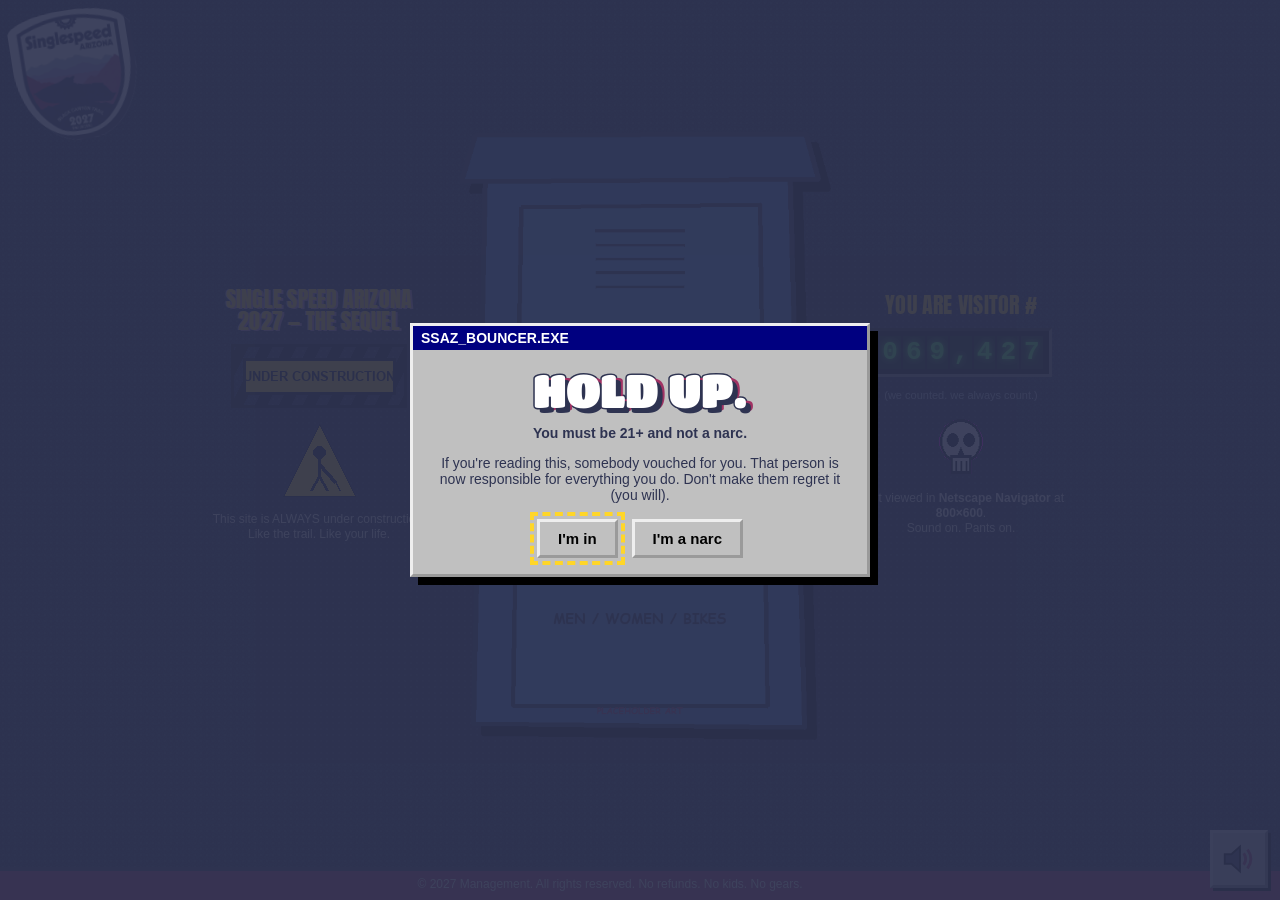
==== index.html @ 44a392d7 "Single Speed Arizona 2027 "The Sequel" site Static, no-build site for SSAZ 2027 (Feb 5-7, Bumble Bee" ====
<!DOCTYPE html>
<html lang="en">
<head>
<meta charset="utf-8">
<meta name="viewport" content="width=device-width, initial-scale=1">
<meta name="robots" content="noindex, nofollow">
<title>Occupied</title>
<link rel="preconnect" href="https://fonts.googleapis.com">
<link rel="preconnect" href="https://fonts.gstatic.com" crossorigin>
<link href="https://fonts.googleapis.com/css2?family=Anton&family=Permanent+Marker&family=Reenie+Beanie&family=Titan+One&display=swap" rel="stylesheet">
<link rel="stylesheet" href="css/site.css">
<style>
  body { min-height: 100vh; display: flex; flex-direction: column; align-items: center; }
  .gate-wrap { flex: 1; width: 100%; max-width: 900px; display: grid; grid-template-columns: 1fr minmax(240px, 380px) 1fr; gap: 16px; align-items: center; padding: 20px 14px 90px; }
  .door-btn { grid-column: 2; border: 0; padding: 0; background: none; cursor: pointer; position: relative; animation: rattle 4s steps(2) infinite; }
  .door-btn img { display: block; width: 100%; height: auto; max-height: 82vh; object-fit: contain; filter: drop-shadow(10px 10px 0 #000); }
  .door-btn:hover { background: none; animation: rattle .25s steps(2) infinite; }
  .door-btn .knock { position: absolute; left: 50%; top: 40%; transform: translate(-50%, -50%) rotate(-4deg); font-size: clamp(26px, 5vw, 44px); white-space: nowrap; pointer-events: none; }
  .door-btn.opening { animation: opendoor 1.8s ease-in forwards; }
  @keyframes rattle { 0%, 92% { transform: none; } 94% { transform: rotate(-1deg) translateX(-3px); } 97% { transform: rotate(1deg) translateX(3px); } }
  @keyframes opendoor { 20% { transform: rotate(-2deg); } 100% { transform: perspective(900px) rotateY(-80deg); transform-origin: left; opacity: .2; } }
  .side { color: var(--paper); text-align: center; font-size: 12px; display: flex; flex-direction: column; gap: 12px; align-items: center; }
  .side .cond { font-size: 22px; color: var(--yellow); }
  .lcd { display: inline-flex; gap: 2px; background: #000; padding: 5px 6px; border: 3px inset #777; }
  .lcd span { font-family: "Courier New", monospace; font-weight: bold; font-size: 26px; color: #4dff4d; background: #0b1f0b; padding: 0 3px; text-shadow: 0 0 6px #4dff4d; }
  .counter-cap { font-size: 11px; color: var(--ridge); }
  .gate { position: fixed; inset: 0; z-index: 150; background: rgba(46, 51, 81, .92); display: grid; place-items: center; padding: 16px; }
  .gate[hidden] { display: none; }
  .gate .win { width: min(94vw, 460px); background: #c0c0c0; border: 3px outset #eee; box-shadow: 8px 8px 0 #000; font: 14px Tahoma, Arial, sans-serif; }
  .gate .tb { background: #000080; color: #fff; font-weight: bold; padding: 4px 8px; }
  .gate .bd { padding: 16px; text-align: center; }
  .gate h1 { font-size: clamp(30px, 7vw, 44px); margin: 4px 0 12px; }
  .gate .btns { display: flex; gap: 14px; justify-content: center; margin-top: 16px; flex-wrap: wrap; }
  .bottom { position: fixed; left: 0; right: 0; bottom: 0; background: var(--berry); color: var(--paper); border-top: 4px solid var(--navy); text-align: center; padding: 6px 70px 8px 10px; font-size: 12px; }
  @media (max-width: 768px) {
    .gate-wrap { grid-template-columns: 1fr; padding-top: 110px; }
    .door-btn { grid-column: 1; max-width: 300px; margin: 0 auto; }
    .side.left { order: 2; } .side.right { order: 3; }
  }
</style>
</head>
<body data-gate>
<a class="sticker" href="index.html"><img src="assets/logo.png" alt="Singlespeed Arizona 2027 — The Sequel. Black Canyon Trail."></a>

<div class="gate" id="gate" role="dialog" aria-modal="true" aria-labelledby="gate-title">
  <div class="win">
    <div class="tb">SSAZ_BOUNCER.EXE</div>
    <div class="bd">
      <h1 id="gate-title" class="bubble">Hold up.</h1>
      <p><b>You must be 21+ and not a narc.</b></p>
      <p>If you're reading this, somebody vouched for you. That person is now responsible for everything you do. Don't make them regret it (you will).</p>
      <div class="btns">
        <button type="button" class="btn95" id="im-in">I'm in</button>
        <a class="btn95" href="narc.html" style="text-decoration:none">I'm a narc</a>
      </div>
    </div>
  </div>
</div>

<main class="gate-wrap">
  <div class="side left">
    <div class="cond misreg">Single Speed Arizona<br>2027 — The Sequel</div>
    <img src="assets/gif/construction.gif" width="176" height="64" alt="Under construction">
    <img src="assets/gif/digger.gif" width="80" height="80" alt="">
    <div>This site is <span class="blink">ALWAYS</span> under construction. Like the trail. Like your life.</div>
  </div>

  <button type="button" class="door-btn" id="door" aria-label="Knock on the porta-john door to enter the site">
    <img src="assets/door-portajohn.png" alt="">
    <span class="knock bubble">Please knock</span>
  </button>

  <div class="side right">
    <div class="cond">You are visitor #</div>
    <div class="lcd" id="counter" aria-live="polite"></div>
    <div class="counter-cap">(we counted. we always count.)</div>
    <img src="assets/gif/skull.gif" width="64" height="64" alt="">
    <div>Best viewed in <b>Netscape Navigator</b> at <b>800×600</b>.<br>Sound on. Pants on.</div>
  </div>
</main>

<div class="bottom">© 2027 Management. All rights reserved. No refunds. No kids. No gears.</div>

<script src="js/site.js"></script>
<script>
(function () {
  // hit counter: fake, proud of it
  var s = window.SSAZ.store;
  var n = parseInt(s.get("ssaz-hits"), 10);
  if (!(n >= 69420)) n = 69420;
  n += 1 + Math.floor(Math.random() * 7);
  s.set("ssaz-hits", String(n));
  var digits = String(n).padStart(6, "0");
  document.getElementById("counter").innerHTML = digits.split("").map(function (d, i) {
    return (i === 3 ? '<span aria-hidden="true">,</span>' : "") + "<span>" + d + "</span>";
  }).join("");

  var gate = document.getElementById("gate");
  var door = document.getElementById("door");
  document.getElementById("im-in").addEventListener("click", function () {
    gate.hidden = true;
    door.focus();
  });
  document.getElementById("im-in").focus();

  var going = false;
  door.addEventListener("click", function () {
    if (going) return;
    going = true;
    s.set("ssaz-knocked", "1");
    window.SSAZ.startMusic();          // this click is the gesture that unlocks audio
    var ms = window.SSAZ.sfxDoor() || 900;
    door.classList.add("opening");
    setTimeout(function () { window.location.href = "camp.html"; }, Math.min(ms, 2300));
  });
})();
</script>
</body>
</html>
---- css/site.css ----
/* SINGLE SPEED ARIZONA 2027 — "THE SEQUEL"
   Printed on cheap gloss stock by Management. Colors sampled from assets/logo.png. */

:root {
  --navy: #2E3351;
  --berry: #A03263;
  --rose: #B57CAE;
  --lav: #A79CCA;
  --ridge: #B8C3D6;
  --paper: #F4F1E8;
  --ink: #2E3351;
  --yellow: #FFD628;
  --bubble: "Titan One", "Arial Black", Impact, sans-serif;
  --cond: "Anton", "Arial Narrow", Impact, sans-serif;
  --body: Arial, Helvetica, sans-serif;
  --hand: "Permanent Marker", "Comic Sans MS", cursive;
  --scrawl: "Reenie Beanie", "Comic Sans MS", cursive;
}

* { box-sizing: border-box; }

html { background: var(--navy); }

body {
  margin: 0;
  color: var(--ink);
  background-color: var(--navy);
  /* halftone dots + paper grain, the screen-printer's two favorite mistakes */
  background-image:
    radial-gradient(rgba(255,255,255,.07) 1.2px, transparent 1.4px),
    url("data:image/svg+xml,%3Csvg xmlns='http://www.w3.org/2000/svg' width='160' height='160'%3E%3Cfilter id='n'%3E%3CfeTurbulence type='fractalNoise' baseFrequency='.9' numOctaves='2' stitchTiles='stitch'/%3E%3CfeColorMatrix values='0 0 0 0 0 0 0 0 0 0 0 0 0 0 0 0 0 0 .25 0'/%3E%3C/filter%3E%3Crect width='100%25' height='100%25' filter='url(%23n)'/%3E%3C/svg%3E");
  background-size: 6px 6px, 160px 160px;
  font-family: var(--body);
  font-size: 13px;
  line-height: 1.25;
  overflow-x: hidden;
}

a { color: var(--berry); font-weight: bold; }
a:hover { background: var(--yellow); color: var(--navy); }
a:focus-visible, button:focus-visible { outline: 4px dashed var(--yellow); outline-offset: 3px; }
img { max-width: 100%; }

.sr-only { position: absolute; width: 1px; height: 1px; overflow: hidden; clip: rect(0 0 0 0); white-space: nowrap; }

/* ---------- type roles ---------- */

.bubble {
  font-family: var(--bubble);
  text-transform: uppercase;
  color: #fff;
  -webkit-text-stroke: 3px var(--navy);
  paint-order: stroke fill;
  text-shadow: 5px 5px 0 var(--navy), 7px 3px 0 var(--berry);
  letter-spacing: .02em;
  line-height: .95;
}

.cond {
  font-family: var(--cond);
  text-transform: uppercase;
  letter-spacing: .01em;
  line-height: 1;
  font-weight: normal;
}

/* slightly off-register ink: the magenta plate slipped */
.misreg { text-shadow: 2px 1px 0 var(--rose), -1px 0 0 var(--lav); }

/* ---------- the sticker logo ---------- */

.sticker {
  position: absolute;
  top: 10px;
  left: 14px;
  width: 118px;
  transform: rotate(-9deg);
  filter: drop-shadow(5px 5px 0 var(--navy)) drop-shadow(0 0 0 #fff);
  z-index: 30;
  transition: transform .15s steps(2);
}
.sticker img { display: block; width: 100%; background: #fff; border-radius: 50% 50% 46% 46% / 14% 14% 60% 60%; padding: 4px; }
.sticker:hover { transform: rotate(4deg) scale(1.06); background: none; }

/* ---------- page frame ---------- */

.catalog {
  position: relative;
  max-width: 1080px;
  margin: 0 auto;
  padding: 18px 14px 0;
}

.topbar {
  display: flex;
  justify-content: flex-end;
  align-items: center;
  gap: 10px;
  min-height: 80px;
  padding-left: 140px;
  color: var(--paper);
  font-family: var(--cond);
  text-transform: uppercase;
  font-size: 15px;
  flex-wrap: wrap;
}
.topbar a { color: var(--paper); text-decoration: none; border: 2px solid var(--paper); padding: 2px 7px; }
.topbar a:hover { background: var(--berry); color: #fff; }
.topbar a[aria-current="page"] { background: var(--paper); color: var(--navy); }

/* ---------- section banner strip ---------- */

.banner {
  position: relative;
  background: var(--berry);
  border: 4px solid var(--navy);
  margin: 14px -6px 0;
  padding: 18px 20px 26px;
  overflow: hidden;
  box-shadow: 8px 8px 0 var(--rose);
}
.banner::after { /* screened stripe pattern */
  content: "";
  position: absolute; inset: 0;
  background: repeating-linear-gradient(-45deg, transparent 0 14px, rgba(46,51,81,.13) 14px 18px);
  pointer-events: none;
}
.banner h1, .banner h2 {
  position: relative;
  z-index: 1;
  margin: 0;
  font-size: clamp(38px, 7.2vw, 86px);
  transform: rotate(-2.5deg);
  transform-origin: left center;
}
.banner .kicker {
  position: relative; z-index: 1;
  display: inline-block;
  margin-top: 10px;
  background: var(--yellow);
  color: var(--navy);
  border: 3px solid var(--navy);
  padding: 2px 8px;
  font-family: var(--cond);
  text-transform: uppercase;
  font-size: 17px;
  transform: rotate(1.5deg);
}
.banner.arch h1 span { display: inline-block; }

/* ---------- dense grid ---------- */

.sheet {
  position: relative;
  background: var(--lav);
  border: 4px solid var(--navy);
  border-top: 0;
  margin: 0 -6px;
  padding: 14px;
  display: grid;
  grid-template-columns: 34px 1fr 250px;
  gap: 10px;
  align-items: start;
}
.sheet.no-rail { grid-template-columns: 34px 1fr; }
.cols { display: grid; grid-template-columns: repeat(3, 1fr); gap: 10px; align-items: start; }
.sheet.alt { background: var(--rose); }
.sheet.blue { background: var(--ridge); }

.vert {
  align-self: stretch;
  writing-mode: vertical-rl;
  transform: rotate(180deg);
  font-family: var(--cond);
  text-transform: uppercase;
  font-size: 22px;
  color: var(--paper);
  background: var(--navy);
  padding: 8px 4px;
  text-align: center;
  letter-spacing: .12em;
  white-space: nowrap;
  overflow: hidden;
}

.panel {
  background: var(--paper);
  border: 3px solid var(--navy);
  padding: 10px 11px;
  position: relative;
}
.panel h3 { margin: 0 0 6px; font-size: 26px; }
.panel h4 { margin: 8px 0 3px; font-family: var(--cond); text-transform: uppercase; font-size: 17px; font-weight: normal; color: var(--berry); }
.panel p { margin: 0 0 7px; }
.panel ul { margin: 4px 0 8px; padding-left: 16px; }
.panel li { margin-bottom: 3px; }
.panel.tilt-l { transform: rotate(-1deg); }
.panel.tilt-r { transform: rotate(1.2deg); }

.span2 { grid-column: span 2; }
.span3 { grid-column: span 3; }

/* reversed-type info box */
.info {
  background: var(--navy);
  color: var(--paper);
  border: 3px solid var(--navy);
  outline: 3px solid var(--rose);
  outline-offset: -8px;
  padding: 14px;
}
.info h3 { color: var(--yellow); font-family: var(--cond); text-transform: uppercase; margin: 0 0 6px; font-size: 24px; font-weight: normal; }
.info a { color: var(--yellow); }
.info.berry { background: var(--berry); outline-color: var(--paper); }
.info.rose { background: var(--rose); color: var(--navy); outline-color: var(--navy); }
.info.rose h3 { color: var(--navy); }

/* Management letter, side rail */
.mgmt {
  background: var(--berry);
  color: var(--paper);
  border: 3px solid var(--navy);
  padding: 14px 13px 10px;
  font-size: 12.5px;
  align-self: start;
}
.mgmt h3 { font-family: var(--cond); text-transform: uppercase; margin: 0 0 8px; font-size: 22px; font-weight: normal; border-bottom: 3px solid var(--paper); padding-bottom: 4px; }
.mgmt p { margin: 0 0 8px; }
.mgmt .sig {
  font-family: var(--scrawl);
  font-size: 34px;
  line-height: 1;
  transform: rotate(-6deg);
  margin: 10px 0 0 10px;
  color: var(--yellow);
}

/* hero */
.hero {
  background: var(--navy);
  color: var(--paper);
  border: 3px solid var(--navy);
  padding: 12px;
  display: grid;
  grid-template-columns: 180px 1fr;
  gap: 12px;
  align-items: center;
}
.hero img { width: 100%; background: var(--rose); border: 3px solid var(--paper); transform: rotate(-3deg); }
.hero .big { font-size: clamp(30px, 4.4vw, 54px); }
.hero .flames { display: block; width: 100%; height: 34px; object-fit: cover; object-position: left; margin-top: 10px; image-rendering: pixelated; }

/* ---------- snapshot strip (the signature) ---------- */

.snapstrip {
  background: var(--navy);
  border: 4px solid var(--navy);
  border-top: 0;
  margin: 0 -6px;
  padding: 12px 10px 14px;
  display: grid;
  grid-template-columns: repeat(8, 1fr);
  gap: 8px;
}
.snap { margin: 0; background: var(--paper); padding: 4px 4px 3px; border: 2px solid #111; }
.snap:nth-child(odd) { transform: rotate(-1.5deg); }
.snap:nth-child(3n) { transform: rotate(2deg); }
.snap img { display: block; width: 100%; aspect-ratio: 4 / 3; object-fit: cover; border: 1px solid var(--navy); filter: contrast(1.1) saturate(1.2); }
.snap figcaption { font-size: 10px; line-height: 1.1; padding-top: 3px; font-weight: bold; }

/* ---------- misc 90s junk ---------- */

.blink { animation: blink 1s steps(1) infinite; }
@keyframes blink { 50% { visibility: hidden; } }

.marquee { overflow: hidden; white-space: nowrap; background: var(--yellow); color: var(--navy); border: 3px solid var(--navy); font-family: var(--cond); text-transform: uppercase; font-size: 17px; padding: 3px 0; }
.marquee span { display: inline-block; padding-left: 100%; animation: marquee 22s linear infinite; }
@keyframes marquee { to { transform: translateX(-100%); } }

.gifrow { display: flex; gap: 10px; align-items: center; justify-content: center; flex-wrap: wrap; }
.gifrow img { image-rendering: pixelated; }

hr.rule { border: 0; height: 6px; background: var(--berry); margin: 10px 0; box-shadow: 0 3px 0 var(--navy); }

/* dot-marker spec tables */
.spec { width: 100%; border-collapse: collapse; font-size: 12px; margin: 6px 0; }
.spec th, .spec td { border: 1px solid var(--navy); padding: 3px 5px; text-align: left; }
.spec th { background: var(--navy); color: var(--paper); font-family: var(--cond); font-weight: normal; text-transform: uppercase; }
.spec td.dots { white-space: nowrap; letter-spacing: 2px; color: var(--berry); font-size: 13px; }
.dot { display: inline-block; width: 11px; height: 11px; border-radius: 50%; background: var(--berry); border: 2px solid var(--navy); vertical-align: -1px; }
.dot.off { background: transparent; }

/* ---------- footer + chrome ---------- */

.footer {
  margin: 0 -6px;
  background: var(--paper);
  border: 4px solid var(--navy);
  border-top: 0;
  padding: 10px 14px 16px;
  text-align: center;
  font-size: 12px;
}
.footer .legal { font-family: var(--cond); text-transform: uppercase; font-size: 16px; letter-spacing: .02em; }
.footer .bestviewed { font-size: 11px; font-style: italic; margin-top: 6px; }
.after-footer { height: 70px; }

/* the mute button: a 90s speaker */
.mute {
  position: fixed;
  right: 12px;
  bottom: 12px;
  z-index: 100;
  width: 58px; height: 58px;
  border: 3px outset #d8d8d8;
  background: #c0c0c0;
  cursor: pointer;
  padding: 0;
  display: grid;
  place-items: center;
  box-shadow: 3px 3px 0 #000;
}
.mute:active { border-style: inset; }
.mute svg { width: 38px; height: 38px; }
.mute .waves { display: none; }
.mute[aria-pressed="false"] .waves { display: inline; }
.mute[aria-pressed="false"] .x { display: none; }
.mute-label { position: fixed; right: 12px; bottom: 74px; z-index: 100; background: #ffffe1; border: 1px solid #000; font: 11px Tahoma, Arial, sans-serif; padding: 2px 5px; display: none; }
.mute:hover + .mute-label, .mute:focus + .mute-label { display: block; }

/* phone toast */
.toast {
  position: fixed;
  left: 50%;
  top: 16px;
  z-index: 200;
  width: min(92vw, 380px);
  transform: translateX(-50%) rotate(-1deg);
  background: #c0c0c0;
  border: 3px outset #eee;
  box-shadow: 6px 6px 0 #000;
  font: 13px Tahoma, Arial, sans-serif;
  color: #000;
}
.toast .tb { background: #000080; color: #fff; font-weight: bold; padding: 3px 6px; display: flex; justify-content: space-between; align-items: center; }
.toast .tb button { font: bold 12px Tahoma, Arial; width: 22px; height: 20px; border: 2px outset #eee; background: #c0c0c0; cursor: pointer; padding: 0; }
.toast .bd { padding: 12px; display: flex; gap: 10px; align-items: flex-start; }
.toast .bd .ico { font-size: 30px; line-height: 1; }
.toast .ok { display: block; margin: 0 auto 12px; font: bold 13px Tahoma, Arial; padding: 4px 22px; border: 2px outset #eee; background: #c0c0c0; cursor: pointer; }

/* win95-ish buttons used on gate */
.btn95 { font: bold 15px Tahoma, Arial, sans-serif; padding: 8px 18px; background: #c0c0c0; border: 3px outset #eee; cursor: pointer; color: #000; }
.btn95:active { border-style: inset; }

/* ---------- phone mode ---------- */

@media (max-width: 768px) {
  body { font-size: 15px; line-height: 1.4; }
  .catalog { padding: 10px 10px 0; }
  .sticker { width: 84px; top: 6px; left: 8px; }
  .topbar { padding-left: 96px; min-height: 76px; font-size: 14px; gap: 6px; }
  .sheet { grid-template-columns: 1fr; padding: 10px; }
  .sheet.no-rail { grid-template-columns: 1fr; }
  .cols { grid-template-columns: 1fr; }
  .cols > * { grid-column: auto !important; }
  .vert { writing-mode: horizontal-tb; transform: none; font-size: 16px; }
  .mgmt { font-size: 14px; }
  .panel.tilt-l, .panel.tilt-r { transform: none; }
  .hero { grid-template-columns: 1fr; }
  .hero img { max-width: 220px; }
  .snapstrip { grid-template-columns: repeat(2, 1fr); }
  .banner h1, .banner h2 { transform: rotate(-1.5deg); }
  .spec { font-size: 13px; }
  .mute { width: 48px; height: 48px; }
}

@media (prefers-reduced-motion: reduce) {
  .blink, .marquee span { animation: none; }
  .marquee span { padding-left: 8px; }
}
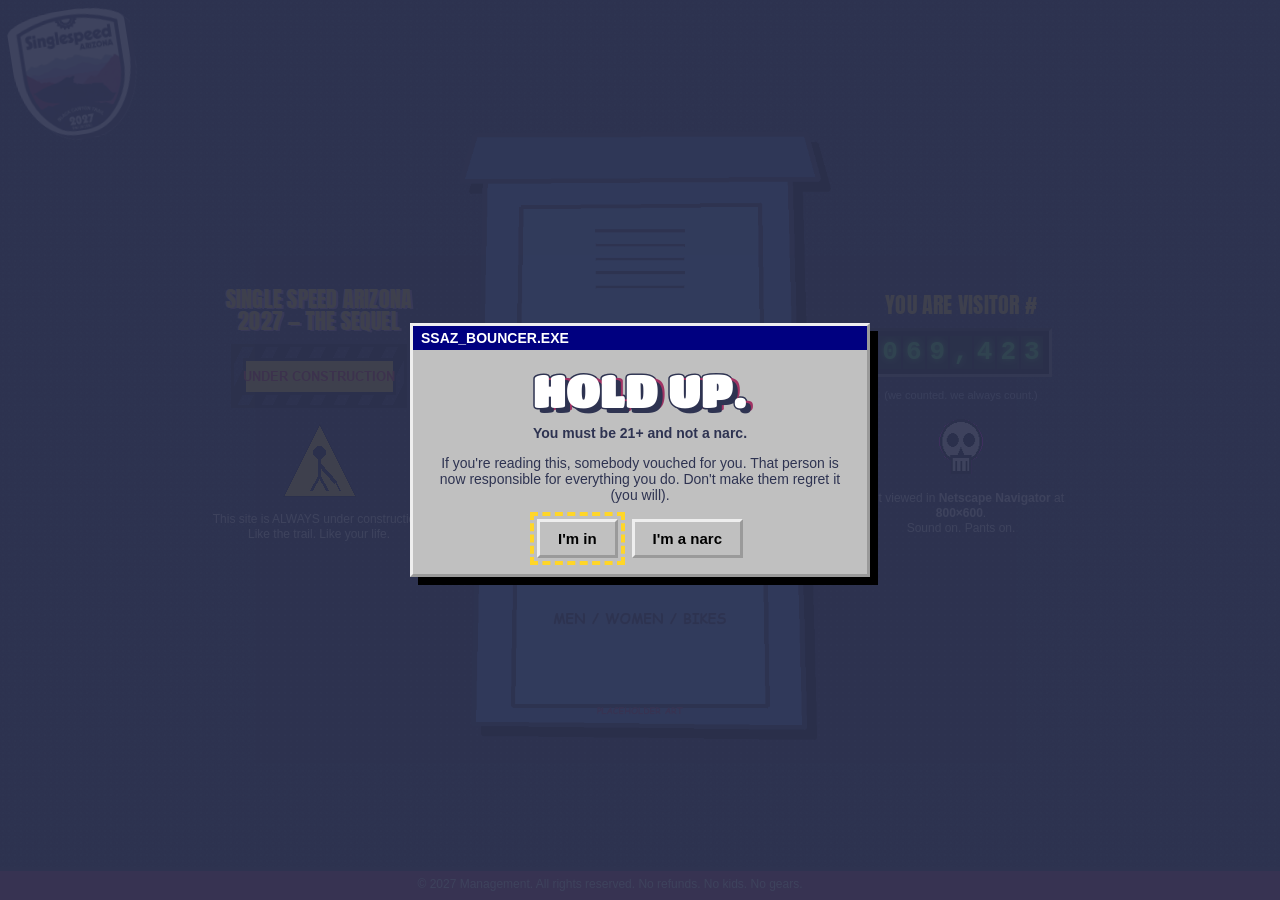
==== commit 27e055b8: "Remove background music and mute button Keeps the door knock/creak/flush sound effect.  Co-Authored-" ====
--- a/index.html
+++ b/index.html
@@ -107,8 +107,6 @@
   door.addEventListener("click", function () {
     if (going) return;
     going = true;
-    s.set("ssaz-knocked", "1");
-    window.SSAZ.startMusic();          // this click is the gesture that unlocks audio
     var ms = window.SSAZ.sfxDoor() || 900;
     door.classList.add("opening");
     setTimeout(function () { window.location.href = "camp.html"; }, Math.min(ms, 2300));
--- a/css/site.css
+++ b/css/site.css
@@ -304,29 +304,6 @@
 .footer .legal { font-family: var(--cond); text-transform: uppercase; font-size: 16px; letter-spacing: .02em; }
 .footer .bestviewed { font-size: 11px; font-style: italic; margin-top: 6px; }
 .after-footer { height: 70px; }
-
-/* the mute button: a 90s speaker */
-.mute {
-  position: fixed;
-  right: 12px;
-  bottom: 12px;
-  z-index: 100;
-  width: 58px; height: 58px;
-  border: 3px outset #d8d8d8;
-  background: #c0c0c0;
-  cursor: pointer;
-  padding: 0;
-  display: grid;
-  place-items: center;
-  box-shadow: 3px 3px 0 #000;
-}
-.mute:active { border-style: inset; }
-.mute svg { width: 38px; height: 38px; }
-.mute .waves { display: none; }
-.mute[aria-pressed="false"] .waves { display: inline; }
-.mute[aria-pressed="false"] .x { display: none; }
-.mute-label { position: fixed; right: 12px; bottom: 74px; z-index: 100; background: #ffffe1; border: 1px solid #000; font: 11px Tahoma, Arial, sans-serif; padding: 2px 5px; display: none; }
-.mute:hover + .mute-label, .mute:focus + .mute-label { display: block; }
 
 /* phone toast */
 .toast {
@@ -371,7 +348,6 @@
   .snapstrip { grid-template-columns: repeat(2, 1fr); }
   .banner h1, .banner h2 { transform: rotate(-1.5deg); }
   .spec { font-size: 13px; }
-  .mute { width: 48px; height: 48px; }
 }
 
 @media (prefers-reduced-motion: reduce) {
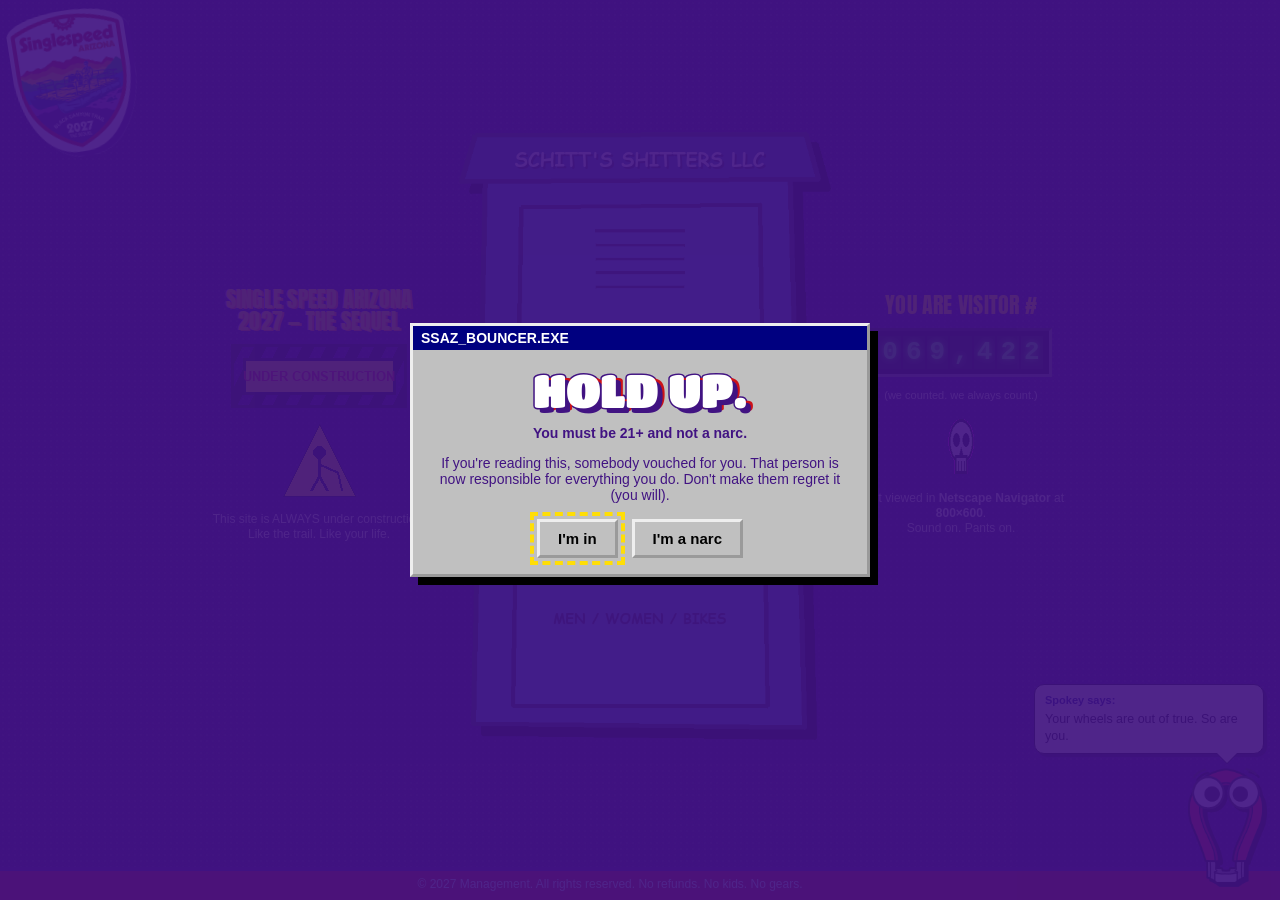
==== commit a86057db: "Rainbow logo and re-theme the site to its palette; fix low-contrast spots Co-Authored-By: Claude Opu" ====
--- a/index.html
+++ b/index.html
@@ -23,8 +23,8 @@
   .side .cond { font-size: 22px; color: var(--yellow); }
   .lcd { display: inline-flex; gap: 2px; background: #000; padding: 5px 6px; border: 3px inset #777; }
   .lcd span { font-family: "Courier New", monospace; font-weight: bold; font-size: 26px; color: #4dff4d; background: #0b1f0b; padding: 0 3px; text-shadow: 0 0 6px #4dff4d; }
-  .counter-cap { font-size: 11px; color: var(--ridge); }
-  .gate { position: fixed; inset: 0; z-index: 150; background: rgba(46, 51, 81, .92); display: grid; place-items: center; padding: 16px; }
+  .counter-cap { font-size: 11px; color: var(--paper); }
+  .gate { position: fixed; inset: 0; z-index: 150; background: rgba(65, 19, 130, .92); display: grid; place-items: center; padding: 16px; }
   .gate[hidden] { display: none; }
   .gate .win { width: min(94vw, 460px); background: #c0c0c0; border: 3px outset #eee; box-shadow: 8px 8px 0 #000; font: 14px Tahoma, Arial, sans-serif; }
   .gate .tb { background: #000080; color: #fff; font-weight: bold; padding: 4px 8px; }
--- a/css/site.css
+++ b/css/site.css
@@ -2,14 +2,14 @@
    Printed on cheap gloss stock by Management. Colors sampled from assets/logo.png. */
 
 :root {
-  --navy: #2E3351;
-  --berry: #A03263;
-  --rose: #B57CAE;
-  --lav: #A79CCA;
-  --ridge: #B8C3D6;
+  --navy: #411382;
+  --berry: #CC1218;
+  --rose: #FC8200;
+  --lav: #A55BD4;
+  --ridge: #0161C9;
   --paper: #F4F1E8;
-  --ink: #2E3351;
-  --yellow: #FFD628;
+  --ink: #411382;
+  --yellow: #FFDE06;
   --bubble: "Titan One", "Arial Black", Impact, sans-serif;
   --cond: "Anton", "Arial Narrow", Impact, sans-serif;
   --body: Arial, Helvetica, sans-serif;
@@ -19,7 +19,7 @@
 
 * { box-sizing: border-box; }
 
-html { background: var(--navy); }
+html { background: var(--navy); overflow-x: hidden; overflow-x: clip; }  /* roamers may hang off the screen edge */
 
 body {
   margin: 0;
@@ -122,7 +122,7 @@
 .banner::after { /* screened stripe pattern */
   content: "";
   position: absolute; inset: 0;
-  background: repeating-linear-gradient(-45deg, transparent 0 14px, rgba(46,51,81,.13) 14px 18px);
+  background: repeating-linear-gradient(-45deg, transparent 0 14px, rgba(65, 19, 130,.13) 14px 18px);
   pointer-events: none;
 }
 .banner h1, .banner h2 {
@@ -214,6 +214,8 @@
 .info.berry { background: var(--berry); outline-color: var(--paper); }
 .info.rose { background: var(--rose); color: var(--navy); outline-color: var(--navy); }
 .info.rose h3 { color: var(--navy); }
+.info.rose a { color: var(--navy); }
+.info.berry .quote footer b { color: var(--paper); }
 
 /* Management letter, side rail */
 .mgmt {
@@ -247,7 +249,7 @@
   align-items: center;
 }
 .hero img { width: 100%; background: var(--rose); border: 3px solid var(--paper); transform: rotate(-3deg); }
-.hero .big { font-size: clamp(30px, 4.4vw, 54px); }
+.hero .big { font-size: clamp(26px, 3vw, 38px); }
 .hero .flames { display: block; width: 100%; height: 34px; object-fit: cover; object-position: left; margin-top: 10px; image-rendering: pixelated; }
 
 /* ---------- snapshot strip (the signature) ---------- */
@@ -328,6 +330,47 @@
 /* win95-ish buttons used on gate */
 .btn95 { font: bold 15px Tahoma, Arial, sans-serif; padding: 8px 18px; background: #c0c0c0; border: 3px outset #eee; cursor: pointer; color: #000; }
 .btn95:active { border-style: inset; }
+
+/* ---------- floating cutouts (misc, gear, guestbook) ---------- */
+
+.floater { position: absolute; right: 3%; top: 112px; width: 120px; z-index: 25; display: block; background: none; }
+.floater.wide { width: 170px; }
+.floater.slim { width: 96px; }
+.floater img { display: block; width: 100%; height: auto; filter: drop-shadow(5px 5px 0 var(--navy)); }
+.floater:hover, .floater:focus-visible { background: none; animation: floater-bounce .45s steps(3) infinite; }
+.floater:hover img, .floater:focus-visible img { filter: drop-shadow(3px 0 0 var(--yellow)) drop-shadow(-3px 0 0 var(--yellow)) drop-shadow(0 3px 0 var(--yellow)) drop-shadow(0 -3px 0 var(--yellow)) drop-shadow(5px 5px 0 var(--navy)); }
+@keyframes floater-bounce { 0%, 100% { transform: translateY(0) rotate(0); } 50% { transform: translateY(-12px) rotate(2deg); } }
+/* optional clunky tooltip: add data-label="..." */
+.floater[data-label]::after { content: attr(data-label); position: absolute; left: 50%; top: 100%; transform: translate(-50%, 4px); background: #ffffe1; color: #000; border: 1px solid #000; box-shadow: 2px 2px 0 #000; font: bold 12px Tahoma, Arial, sans-serif; padding: 2px 6px; white-space: nowrap; display: none; }
+.floater[data-label]:hover::after, .floater[data-label]:focus-visible::after { display: block; }
+
+/* ---------- roamers (see mountRoamers in js/site.js) ---------- */
+
+.roamer { position: absolute; z-index: 24; width: 120px; display: block; background: none; transform: rotate(var(--tilt, 0deg)); }
+/* left/right offsets are set by tuck() in js/site.js to fit the page margin */
+@media (max-width: 1300px) { .roamer { width: 90px; } }
+.roamer img { display: block; width: 100%; height: auto; filter: drop-shadow(4px 4px 0 var(--navy)); }
+.roamer:hover, .roamer:focus-visible { background: none; animation: floater-bounce .45s steps(3) infinite; }
+.roamer:hover img, .roamer:focus-visible img { filter: drop-shadow(3px 0 0 var(--yellow)) drop-shadow(-3px 0 0 var(--yellow)) drop-shadow(0 3px 0 var(--yellow)) drop-shadow(0 -3px 0 var(--yellow)) drop-shadow(4px 4px 0 var(--navy)); }
+
+/* ---------- Spokey, our Clippy (see mountSpokey in js/site.js) ---------- */
+
+.spokey { position: fixed; z-index: 120; width: 76px; pointer-events: none; transition: left .15s ease-out, top .15s ease-out; }
+.spokey img { display: block; width: 100%; height: auto; filter: drop-shadow(3px 3px 0 #000); animation: spokey-bob 2.4s ease-in-out infinite; user-select: none; -webkit-user-drag: none; }
+@keyframes spokey-bob { 0%, 100% { transform: translateY(0) rotate(-3deg); } 50% { transform: translateY(-6px) rotate(3deg); } }
+.spokey-bubble {
+  position: absolute; bottom: calc(100% + 14px); right: 0; width: 230px;
+  background: #ffffe1; color: #000; border: 1px solid #000; border-radius: 10px;
+  box-shadow: 3px 3px 0 rgba(0,0,0,.55); padding: 8px 10px 8px;
+  font: 12.5px/1.35 Tahoma, Verdana, Arial, sans-serif;
+}
+.spokey-bubble b { display: block; font-size: 11px; color: #000080; margin-bottom: 3px; }
+.spokey-bubble p { margin: 0; }
+.spokey-bubble::after { content: ""; position: absolute; top: 100%; right: 26px; border: 10px solid transparent; border-top-color: #ffffe1; filter: drop-shadow(0 1px 0 #000); }
+.spokey.on-left .spokey-bubble { right: auto; left: 0; }
+.spokey.on-left .spokey-bubble::after { right: auto; left: 26px; }
+.spokey.bubble-below .spokey-bubble { bottom: auto; top: calc(100% + 14px); }
+.spokey.bubble-below .spokey-bubble::after { top: auto; bottom: 100%; border-top-color: transparent; border-bottom-color: #ffffe1; filter: drop-shadow(0 -1px 0 #000); }
 
 /* ---------- phone mode ---------- */
 
@@ -348,9 +391,17 @@
   .snapstrip { grid-template-columns: repeat(2, 1fr); }
   .banner h1, .banner h2 { transform: rotate(-1.5deg); }
   .spec { font-size: 13px; }
+  .floater { width: 74px; top: 104px; right: 6px; }
+  .floater.wide { width: 100px; top: 166px; }
+  .floater.slim { width: 64px; }
+  .catalog:has(.floater) .banner { padding-right: 104px; }
+  .roamer { width: 72px; }
+  .spokey { width: 56px; }
+  .spokey-bubble { width: 180px; font-size: 12px; }
 }
 
 @media (prefers-reduced-motion: reduce) {
-  .blink, .marquee span { animation: none; }
+  .blink, .marquee span, .floater:hover, .floater:focus-visible, .roamer:hover, .roamer:focus-visible, .spokey img { animation: none; }
+  .spokey { transition: none; }
   .marquee span { padding-left: 8px; }
 }
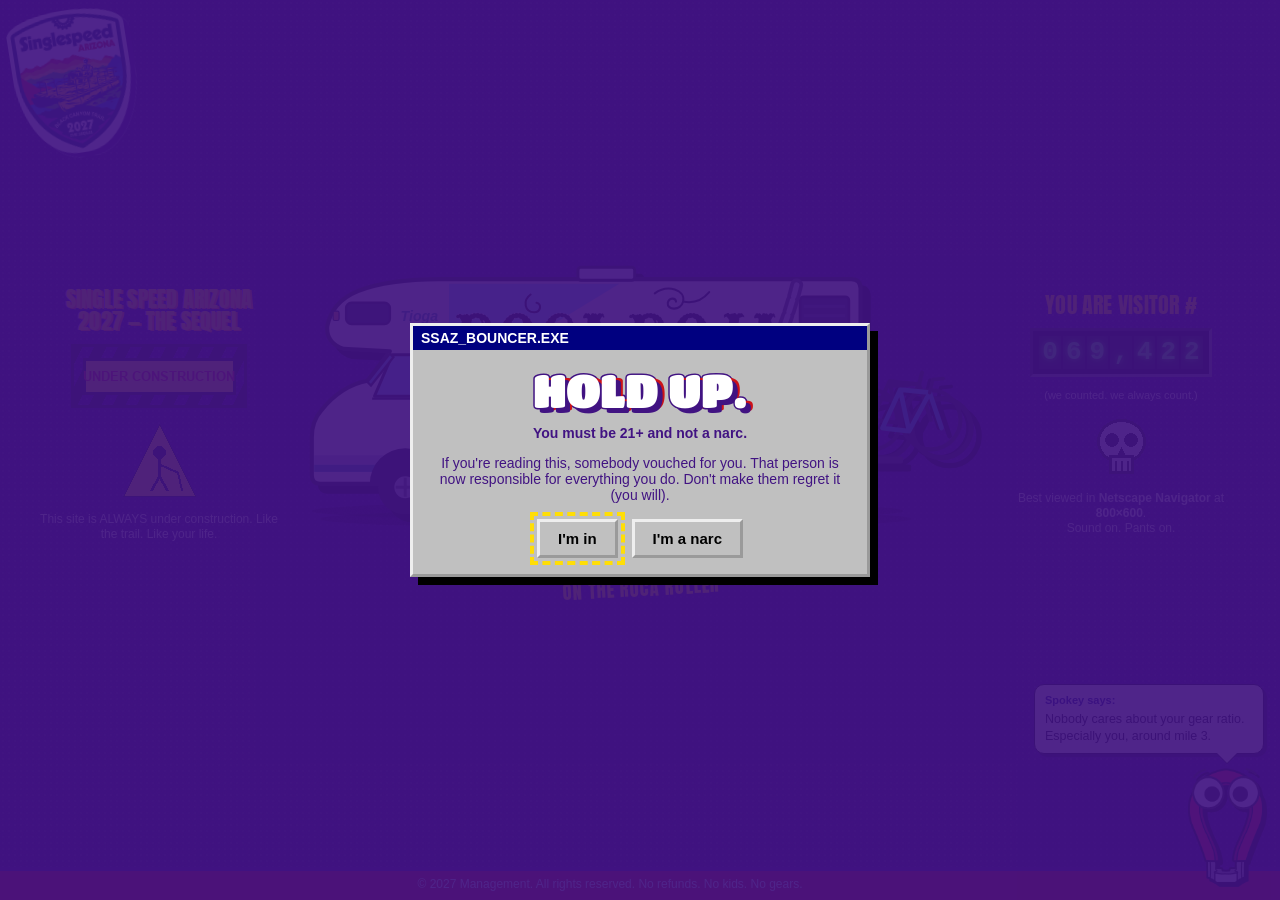
==== commit eeb802ec: "Roca Roller gate, mushroom trip mode with human Spokey, Scandinavian Jesus sign and floater Co-Autho" ====
--- a/index.html
+++ b/index.html
@@ -7,18 +7,30 @@
 <title>Occupied</title>
 <link rel="preconnect" href="https://fonts.googleapis.com">
 <link rel="preconnect" href="https://fonts.gstatic.com" crossorigin>
-<link href="https://fonts.googleapis.com/css2?family=Anton&family=Permanent+Marker&family=Reenie+Beanie&family=Titan+One&display=swap" rel="stylesheet">
+<link href="https://fonts.googleapis.com/css2?family=Anton&family=Permanent+Marker&family=Reenie+Beanie&family=Rye&family=Titan+One&display=swap" rel="stylesheet">
 <link rel="stylesheet" href="css/site.css">
 <style>
   body { min-height: 100vh; display: flex; flex-direction: column; align-items: center; }
-  .gate-wrap { flex: 1; width: 100%; max-width: 900px; display: grid; grid-template-columns: 1fr minmax(240px, 380px) 1fr; gap: 16px; align-items: center; padding: 20px 14px 90px; }
+  .gate-wrap { flex: 1; width: 100%; max-width: 1240px; display: grid; grid-template-columns: minmax(150px, 1fr) minmax(320px, 680px) minmax(150px, 1fr); gap: 16px; align-items: center; padding: 20px 14px 90px; }
   .door-btn { grid-column: 2; border: 0; padding: 0; background: none; cursor: pointer; position: relative; animation: rattle 4s steps(2) infinite; }
-  .door-btn img { display: block; width: 100%; height: auto; max-height: 82vh; object-fit: contain; filter: drop-shadow(10px 10px 0 #000); }
+  .door-btn .rr { display: block; width: 100%; height: auto; overflow: visible; filter: drop-shadow(8px 8px 0 #000); }
   .door-btn:hover { background: none; animation: rattle .25s steps(2) infinite; }
-  .door-btn .knock { position: absolute; left: 50%; top: 40%; transform: translate(-50%, -50%) rotate(-4deg); font-size: clamp(26px, 5vw, 44px); white-space: nowrap; pointer-events: none; }
-  .door-btn.opening { animation: opendoor 1.8s ease-in forwards; }
+  .door-btn .knock { display: block; margin-top: 6px; font-size: clamp(26px, 4.4vw, 44px); white-space: nowrap; pointer-events: none; transform: rotate(-3deg); }
+  .door-btn .knock small { display: block; font-family: var(--cond); font-size: .42em; color: var(--yellow); -webkit-text-stroke: 0; text-shadow: none; letter-spacing: .06em; margin-top: 4px; }
+  .rr .wheel { transform-box: fill-box; transform-origin: center; }
+  .rr .puff { opacity: 0; transform-box: fill-box; transform-origin: center; }
+  /* knock: the Roca Roller drives off to camp */
+  .door-btn.opening { animation: none; }
+  .door-btn.opening .rr { animation: driveoff 2s cubic-bezier(.55, 0, .9, .6) forwards; }
+  .door-btn.opening .wheel { animation: spin .25s linear infinite; }
+  .door-btn.opening .puff { animation: puff .7s ease-out infinite; }
+  .door-btn.opening .puff:nth-of-type(2) { animation-delay: .23s; }
+  .door-btn.opening .puff:nth-of-type(3) { animation-delay: .46s; }
+  .door-btn.opening .knock { opacity: 0; transition: opacity .3s; }
   @keyframes rattle { 0%, 92% { transform: none; } 94% { transform: rotate(-1deg) translateX(-3px); } 97% { transform: rotate(1deg) translateX(3px); } }
-  @keyframes opendoor { 20% { transform: rotate(-2deg); } 100% { transform: perspective(900px) rotateY(-80deg); transform-origin: left; opacity: .2; } }
+  @keyframes driveoff { 0% { transform: none; } 18% { transform: translateY(-5px) rotate(-1deg); } 30% { transform: translateX(10px); } 100% { transform: translateX(-160vw); } }
+  @keyframes spin { to { transform: rotate(-360deg); } }
+  @keyframes puff { 0% { opacity: .9; transform: translate(0, 0) scale(.4); } 100% { opacity: 0; transform: translate(60px, -30px) scale(1.6); } }
   .side { color: var(--paper); text-align: center; font-size: 12px; display: flex; flex-direction: column; gap: 12px; align-items: center; }
   .side .cond { font-size: 22px; color: var(--yellow); }
   .lcd { display: inline-flex; gap: 2px; background: #000; padding: 5px 6px; border: 3px inset #777; }
@@ -34,7 +46,7 @@
   .bottom { position: fixed; left: 0; right: 0; bottom: 0; background: var(--berry); color: var(--paper); border-top: 4px solid var(--navy); text-align: center; padding: 6px 70px 8px 10px; font-size: 12px; }
   @media (max-width: 768px) {
     .gate-wrap { grid-template-columns: 1fr; padding-top: 110px; }
-    .door-btn { grid-column: 1; max-width: 300px; margin: 0 auto; }
+    .door-btn { grid-column: 1; width: 100%; margin: 0 auto; }
     .side.left { order: 2; } .side.right { order: 3; }
   }
 </style>
@@ -65,9 +77,74 @@
     <div>This site is <span class="blink">ALWAYS</span> under construction. Like the trail. Like your life.</div>
   </div>
 
-  <button type="button" class="door-btn" id="door" aria-label="Knock on the porta-john door to enter the site">
-    <img src="assets/door-portajohn.png" alt="">
-    <span class="knock bubble">Please knock</span>
+  <button type="button" class="door-btn" id="door" aria-label="Knock on the door of the Roca Roller, Kaolin's motorhome, to enter the site">
+    <svg class="rr" viewBox="0 0 1150 500" aria-hidden="true" focusable="false">
+      <ellipse cx="520" cy="470" rx="500" ry="16" fill="rgba(0,0,0,.35)"/>
+      <!-- bikes on the hitch rack, behind the rig -->
+      <g fill="none" stroke-linecap="round" stroke-linejoin="round">
+        <g stroke="#222" stroke-width="7" transform="translate(-18 -14)">
+          <circle cx="985" cy="330" r="50"/><circle cx="1085" cy="330" r="50"/>
+          <path d="M985 330 L1030 335 L1015 265 L1065 270 L1085 330 M1030 335 L1065 270 M1015 265 L985 330 M1065 270 L1070 250"/>
+        </g>
+        <g stroke="#2AA7B8" stroke-width="8">
+          <circle cx="985" cy="330" r="50" stroke="#1b1b1b" stroke-width="9"/><circle cx="1085" cy="330" r="50" stroke="#1b1b1b" stroke-width="9"/>
+          <path d="M985 330 L1030 335 L1015 265 L1065 270 L1085 330 M1030 335 L1065 270 M1015 265 L985 330"/>
+          <path d="M1065 270 L1070 248 L1088 246" stroke="#222" stroke-width="6"/>
+          <path d="M998 258 L1030 256" stroke="#222" stroke-width="8"/>
+        </g>
+      </g>
+      <rect x="930" y="378" width="90" height="12" rx="3" fill="#333"/>
+      <!-- body -->
+      <path d="M948 94 Q948 78 932 78 L235 78 Q150 78 98 98 Q54 116 46 158 Q44 186 74 196 L152 200 L114 250 Q70 258 36 300 Q20 318 20 345 L20 410 Q20 424 34 424 L934 424 Q948 424 948 410 Z" fill="#EFE8D2" stroke="#222" stroke-width="7" stroke-linejoin="round"/>
+      <!-- pastel shapes from the mural -->
+      <polygon points="252,86 540,86 252,262" fill="#8FD3F0"/>
+      <polygon points="600,176 726,150 704,222" fill="#F4A6C0"/>
+      <polygon points="430,300 520,268 470,350" fill="#F8E27A" opacity=".8"/>
+      <!-- stripes -->
+      <rect x="24" y="376" width="920" height="16" fill="#B8C0C2"/>
+      <rect x="24" y="392" width="920" height="12" fill="#3E8E9A"/>
+      <!-- cab -->
+      <path d="M156 206 L206 206 L206 276 L126 276 Z" fill="#7EC3DD" stroke="#222" stroke-width="5" stroke-linejoin="round"/>
+      <path d="M152 204 L114 252 L120 258 L158 210 Z" fill="#5AA7C7" stroke="#222" stroke-width="4"/>
+      <path d="M122 280 L232 280 L232 404 L122 404" fill="none" stroke="#222" stroke-width="4"/>
+      <rect x="196" y="300" width="22" height="7" rx="3" fill="#888"/>
+      <rect x="78" y="118" width="74" height="36" rx="9" fill="#26323a" stroke="#222" stroke-width="4"/>
+      <text x="170" y="148" font-family="Arial, sans-serif" font-style="italic" font-weight="bold" font-size="24" fill="#3E8E9A">Tioga</text>
+      <rect x="56" y="132" width="10" height="16" rx="3" fill="#F28C28" stroke="#222" stroke-width="2"/>
+      <!-- roof AC -->
+      <rect x="470" y="58" width="96" height="22" rx="5" fill="#ddd" stroke="#222" stroke-width="5"/>
+      <!-- rear window with blinds -->
+      <rect x="846" y="108" width="82" height="96" rx="6" fill="#26323a" stroke="#222" stroke-width="5"/>
+      <path d="M852 124 H922 M852 140 H922 M852 156 H922 M852 172 H922 M852 188 H922" stroke="#46555e" stroke-width="5"/>
+      <!-- bike chain painted across the side -->
+      <path d="M840 88 C822 160 792 232 744 300" fill="none" stroke="#555" stroke-width="22" stroke-linecap="round" stroke-dasharray="20 7"/>
+      <path d="M840 88 C822 160 792 232 744 300" fill="none" stroke="#d9d9d9" stroke-width="9" stroke-linecap="round" stroke-dasharray="20 7"/>
+      <!-- black scroll filigree -->
+      <g fill="none" stroke="#111" stroke-width="3.5" stroke-linecap="round">
+        <path d="M268 360 c24 -26 62 -14 56 12 c-6 22 -38 22 -36 4 c2 -12 16 -12 18 -4"/>
+        <path d="M600 102 c22 -16 52 -6 48 14 c-4 16 -28 15 -26 2 c2 -9 13 -9 14 -2 M648 116 c20 4 34 -4 44 -16"/>
+        <path d="M880 236 c-20 14 -16 46 8 46 c18 0 20 -24 6 -26 c-10 -1 -12 10 -5 12 M888 282 c0 26 -14 44 -40 50"/>
+        <path d="M390 104 c-14 10 -10 30 6 30 c12 0 13 -15 4 -16"/>
+      </g>
+      <!-- the big lettering -->
+      <text x="540" y="226" text-anchor="middle" textLength="560" lengthAdjust="spacingAndGlyphs" font-family="Rye, 'Times New Roman', serif" font-size="122" fill="#111">ROCA ROJA</text>
+      <text x="540" y="226" text-anchor="middle" textLength="560" lengthAdjust="spacingAndGlyphs" font-family="Rye, 'Times New Roman', serif" font-size="122" fill="none" stroke="#fff" stroke-width="1.6" stroke-dasharray="3 5" opacity=".85">ROCA ROJA</text>
+      <text x="520" y="352" text-anchor="middle" textLength="520" lengthAdjust="spacingAndGlyphs" font-family="Rye, 'Times New Roman', serif" font-size="84" fill="#111">BICYCLES</text>
+      <text x="520" y="352" text-anchor="middle" textLength="520" lengthAdjust="spacingAndGlyphs" font-family="Rye, 'Times New Roman', serif" font-size="84" fill="none" stroke="#fff" stroke-width="1.4" stroke-dasharray="3 5" opacity=".85">BICYCLES</text>
+      <!-- the door you knock on -->
+      <rect x="656" y="180" width="78" height="232" rx="5" fill="none" stroke="#222" stroke-width="5"/>
+      <rect x="668" y="194" width="54" height="56" rx="4" fill="#26323a" stroke="#222" stroke-width="4"/>
+      <circle cx="722" cy="330" r="6" fill="#999" stroke="#222" stroke-width="2"/>
+      <!-- wheel wells + wheels -->
+      <path d="M118 424 a60 60 0 0 1 120 0 Z M738 424 a60 60 0 0 1 120 0 Z" fill="#1b1b1b"/>
+      <g class="wheel"><circle cx="178" cy="430" r="46" fill="#1b1b1b"/><circle cx="178" cy="430" r="20" fill="#bbb" stroke="#222" stroke-width="3"/><path d="M178 414 V446 M162 430 H194" stroke="#666" stroke-width="5"/></g>
+      <g class="wheel"><circle cx="798" cy="430" r="46" fill="#1b1b1b"/><circle cx="798" cy="430" r="20" fill="#bbb" stroke="#222" stroke-width="3"/><path d="M798 414 V446 M782 430 H814" stroke="#666" stroke-width="5"/></g>
+      <rect x="934" y="404" width="20" height="18" rx="3" fill="#555"/>
+      <circle class="puff" cx="975" cy="440" r="18" fill="#cfcfcf"/>
+      <circle class="puff" cx="975" cy="440" r="18" fill="#bdbdbd"/>
+      <circle class="puff" cx="975" cy="440" r="18" fill="#e0e0e0"/>
+    </svg>
+    <span class="knock bubble">Please knock<small>on the Roca Roller</small></span>
   </button>
 
   <div class="side right">
--- a/css/site.css
+++ b/css/site.css
@@ -333,22 +333,22 @@
 
 /* ---------- floating cutouts (misc, gear, guestbook) ---------- */
 
-.floater { position: absolute; right: 3%; top: 112px; width: 120px; z-index: 25; display: block; background: none; }
-.floater.wide { width: 170px; }
-.floater.slim { width: 96px; }
+.floater { position: absolute; right: 3%; top: 112px; width: 130px; z-index: 25; display: block; background: none; }
+.floater.wide { width: 184px; }
+.floater.slim { width: 104px; }
 .floater img { display: block; width: 100%; height: auto; filter: drop-shadow(5px 5px 0 var(--navy)); }
 .floater:hover, .floater:focus-visible { background: none; animation: floater-bounce .45s steps(3) infinite; }
 .floater:hover img, .floater:focus-visible img { filter: drop-shadow(3px 0 0 var(--yellow)) drop-shadow(-3px 0 0 var(--yellow)) drop-shadow(0 3px 0 var(--yellow)) drop-shadow(0 -3px 0 var(--yellow)) drop-shadow(5px 5px 0 var(--navy)); }
 @keyframes floater-bounce { 0%, 100% { transform: translateY(0) rotate(0); } 50% { transform: translateY(-12px) rotate(2deg); } }
 /* optional clunky tooltip: add data-label="..." */
-.floater[data-label]::after { content: attr(data-label); position: absolute; left: 50%; top: 100%; transform: translate(-50%, 4px); background: #ffffe1; color: #000; border: 1px solid #000; box-shadow: 2px 2px 0 #000; font: bold 12px Tahoma, Arial, sans-serif; padding: 2px 6px; white-space: nowrap; display: none; }
-.floater[data-label]:hover::after, .floater[data-label]:focus-visible::after { display: block; }
+.floater[data-label]::after, .roamer[data-label]::after { content: attr(data-label); width: max-content; max-width: 220px; text-align: center; position: absolute; left: 50%; top: 100%; transform: translate(-50%, 4px); background: #ffffe1; color: #000; border: 1px solid #000; box-shadow: 2px 2px 0 #000; font: bold 12px Tahoma, Arial, sans-serif; padding: 2px 6px; white-space: normal; display: none; }
+.floater[data-label]:hover::after, .floater[data-label]:focus-visible::after, .roamer[data-label]:hover::after, .roamer[data-label]:focus-visible::after { display: block; }
 
 /* ---------- roamers (see mountRoamers in js/site.js) ---------- */
 
-.roamer { position: absolute; z-index: 24; width: 120px; display: block; background: none; transform: rotate(var(--tilt, 0deg)); }
+.roamer { position: absolute; z-index: 24; width: 130px; display: block; background: none; transform: rotate(var(--tilt, 0deg)); }
 /* left/right offsets are set by tuck() in js/site.js to fit the page margin */
-@media (max-width: 1300px) { .roamer { width: 90px; } }
+@media (max-width: 1300px) { .roamer { width: 97px; } }
 .roamer img { display: block; width: 100%; height: auto; filter: drop-shadow(4px 4px 0 var(--navy)); }
 .roamer:hover, .roamer:focus-visible { background: none; animation: floater-bounce .45s steps(3) infinite; }
 .roamer:hover img, .roamer:focus-visible img { filter: drop-shadow(3px 0 0 var(--yellow)) drop-shadow(-3px 0 0 var(--yellow)) drop-shadow(0 3px 0 var(--yellow)) drop-shadow(0 -3px 0 var(--yellow)) drop-shadow(4px 4px 0 var(--navy)); }
@@ -371,6 +371,67 @@
 .spokey.on-left .spokey-bubble::after { right: auto; left: 26px; }
 .spokey.bubble-below .spokey-bubble { bottom: auto; top: calc(100% + 14px); }
 .spokey.bubble-below .spokey-bubble::after { top: auto; bottom: 100%; border-top-color: transparent; border-bottom-color: #ffffe1; filter: drop-shadow(0 -1px 0 #000); }
+
+/* ---------- the bag of mushrooms (see mountShrooms in js/site.js) ---------- */
+
+.shroom-bag { position: absolute; z-index: 3; width: 66px; padding: 0; border: 0; background: none; cursor: pointer; animation: shroom-float 7s ease-in-out infinite; }
+.shroom-bag:hover, .shroom-bag:focus-visible { background: none; animation-duration: 1.6s; }
+.shroom-bag svg { display: block; width: 100%; height: auto; filter: drop-shadow(3px 3px 0 var(--navy)); }
+.shroom-bag .spark { position: absolute; color: #fff; font-size: 14px; line-height: 1; text-shadow: 0 0 6px var(--yellow); opacity: 0; animation: twinkle 2.6s ease-in-out infinite; pointer-events: none; }
+.shroom-bag .s1 { top: -6px; left: -8px; }
+.shroom-bag .s2 { top: 20%; right: -10px; animation-delay: .7s; color: var(--yellow); }
+.shroom-bag .s3 { bottom: 14%; left: -12px; animation-delay: 1.4s; font-size: 11px; }
+.shroom-bag .s4 { bottom: -6px; right: 4px; animation-delay: 2s; }
+@keyframes shroom-float { 0%, 100% { transform: translate(0, 0) rotate(-4deg); } 25% { transform: translate(3px, -5px) rotate(2deg); } 50% { transform: translate(-2px, -8px) rotate(5deg); } 75% { transform: translate(-4px, -3px) rotate(-1deg); } }
+@keyframes twinkle { 0%, 100% { opacity: 0; transform: scale(.4) rotate(0); } 50% { opacity: 1; transform: scale(1.2) rotate(45deg); } }
+
+/* ---------- trip mode: html.tripping, after eating the mushrooms ---------- */
+
+.barf { position: fixed; left: 14px; bottom: 56px; z-index: 130; width: 56px; height: 56px; border-radius: 50%; border: 3px solid #000; background: #6fae2a; color: #fff; font: bold 28px/1 Arial, sans-serif; cursor: pointer; box-shadow: 3px 3px 0 #000; }
+.barf:hover, .barf:focus-visible { background: #8bc34a; }
+.barf::after { content: attr(data-label); position: absolute; left: 50%; bottom: 100%; transform: translate(-50%, -6px); background: #ffffe1; color: #000; border: 1px solid #000; box-shadow: 2px 2px 0 #000; font: bold 12px Tahoma, Arial, sans-serif; padding: 2px 6px; white-space: nowrap; display: none; }
+.barf:hover::after, .barf:focus-visible::after { display: block; }
+
+html.tripping body { animation: trip-bg 10s linear infinite; }
+/* colors run */
+html.tripping .catalog > *:not(.floater):not(.roamer):not(.sticker),
+html.tripping .gate-wrap > * { animation: trip-hue 7s linear infinite; }
+/* things go wavy and furry, borders sparkle */
+html.tripping .panel, html.tripping .info, html.tripping .hero, html.tripping .mgmt, html.tripping .card,
+html.tripping .snap, html.tripping .polaroid, html.tripping .postcard, html.tripping .banner h1, html.tripping .topbar a {
+  filter: url(#ssaz-fur);
+  animation: trip-wobble 3.4s ease-in-out infinite alternate, trip-glow 1.3s ease-in-out infinite alternate;
+}
+html.tripping .panel:nth-child(2n), html.tripping .info:nth-child(2n), html.tripping .snap:nth-child(2n), html.tripping .polaroid:nth-child(2n) { animation-delay: -1.7s, -.6s; animation-duration: 4.2s, 1.1s; }
+html.tripping .panel:nth-child(3n), html.tripping .card:nth-child(3n), html.tripping .snap:nth-child(3n) { animation-delay: -.9s, -.3s; animation-duration: 2.8s, 1.6s; }
+/* faces get distorted */
+html.tripping .catalog img, html.tripping .gate-wrap img { filter: url(#ssaz-melt) saturate(1.6); }
+/* text drips */
+html.tripping h1, html.tripping h2, html.tripping h3, html.tripping .cond, html.tripping .bubble {
+  text-shadow: 0 3px 0 #ff2bd6, 0 7px 2px #00e5ff, 0 12px 6px rgba(255, 242, 0, .7);
+}
+/* glitter over everything */
+html.tripping body::after {
+  content: ""; position: fixed; inset: 0; z-index: 110; pointer-events: none; mix-blend-mode: screen;
+  background-image: radial-gradient(circle, #fff 0 1.5px, transparent 2.5px), radial-gradient(circle, #fff200 0 1.2px, transparent 2px), radial-gradient(circle, #ff2bd6 0 1.2px, transparent 2px);
+  background-size: 140px 160px, 90px 110px, 200px 130px;
+  animation: trip-twinkle 2.4s steps(4) infinite;
+}
+html.tripping .spokey img { animation: spokey-bob 1.2s ease-in-out infinite; }
+@keyframes trip-bg { 0% { background-color: #411382; } 25% { background-color: #8a0f6b; } 50% { background-color: #0d5c6b; } 75% { background-color: #5a7a00; } 100% { background-color: #411382; } }
+@keyframes trip-hue { from { filter: hue-rotate(0deg) saturate(1.7); } to { filter: hue-rotate(360deg) saturate(1.7); } }
+@keyframes trip-wobble { 0% { rotate: -1.4deg; scale: 1; } 50% { rotate: .8deg; scale: 1.025 .98; } 100% { rotate: 1.6deg; scale: .985 1.02; } }
+@keyframes trip-glow {
+  0% { border-color: #ff2bd6; box-shadow: 0 0 6px #ff2bd6, 0 0 16px #00e5ff; }
+  50% { border-color: #00ffa2; box-shadow: 0 0 10px #00ffa2, 0 0 22px #fff200; }
+  100% { border-color: #fff200; box-shadow: 0 0 6px #fff200, 0 0 18px #ff2bd6; }
+}
+@keyframes trip-twinkle { 0% { opacity: .9; background-position: 0 0, 40px 60px, 70px 20px; } 50% { opacity: .35; } 100% { opacity: .9; background-position: 20px -40px, 10px 90px, 120px -10px; } }
+@media (prefers-reduced-motion: reduce) {
+  .shroom-bag, .shroom-bag .spark { animation: none; }
+  .shroom-bag .spark { opacity: .8; }
+  html.tripping *, html.tripping body, html.tripping body::after { animation: none !important; }
+}
 
 /* ---------- phone mode ---------- */
 
@@ -391,12 +452,14 @@
   .snapstrip { grid-template-columns: repeat(2, 1fr); }
   .banner h1, .banner h2 { transform: rotate(-1.5deg); }
   .spec { font-size: 13px; }
-  .floater { width: 74px; top: 104px; right: 6px; }
-  .floater.wide { width: 100px; top: 166px; }
-  .floater.slim { width: 64px; }
+  .floater { width: 80px; top: 104px; right: 6px; }
+  .floater.wide { width: 100px; top: 166px; }  /* no room to grow on phones: headline above, rail below */
+  .floater.slim { width: 69px; }
   .catalog:has(.floater) .banner { padding-right: 104px; }
-  .roamer { width: 72px; }
+  .roamer { width: 78px; }
   .spokey { width: 56px; }
+  .shroom-bag { width: 46px; }
+  .barf { width: 48px; height: 48px; font-size: 24px; }
   .spokey-bubble { width: 180px; font-size: 12px; }
 }
 
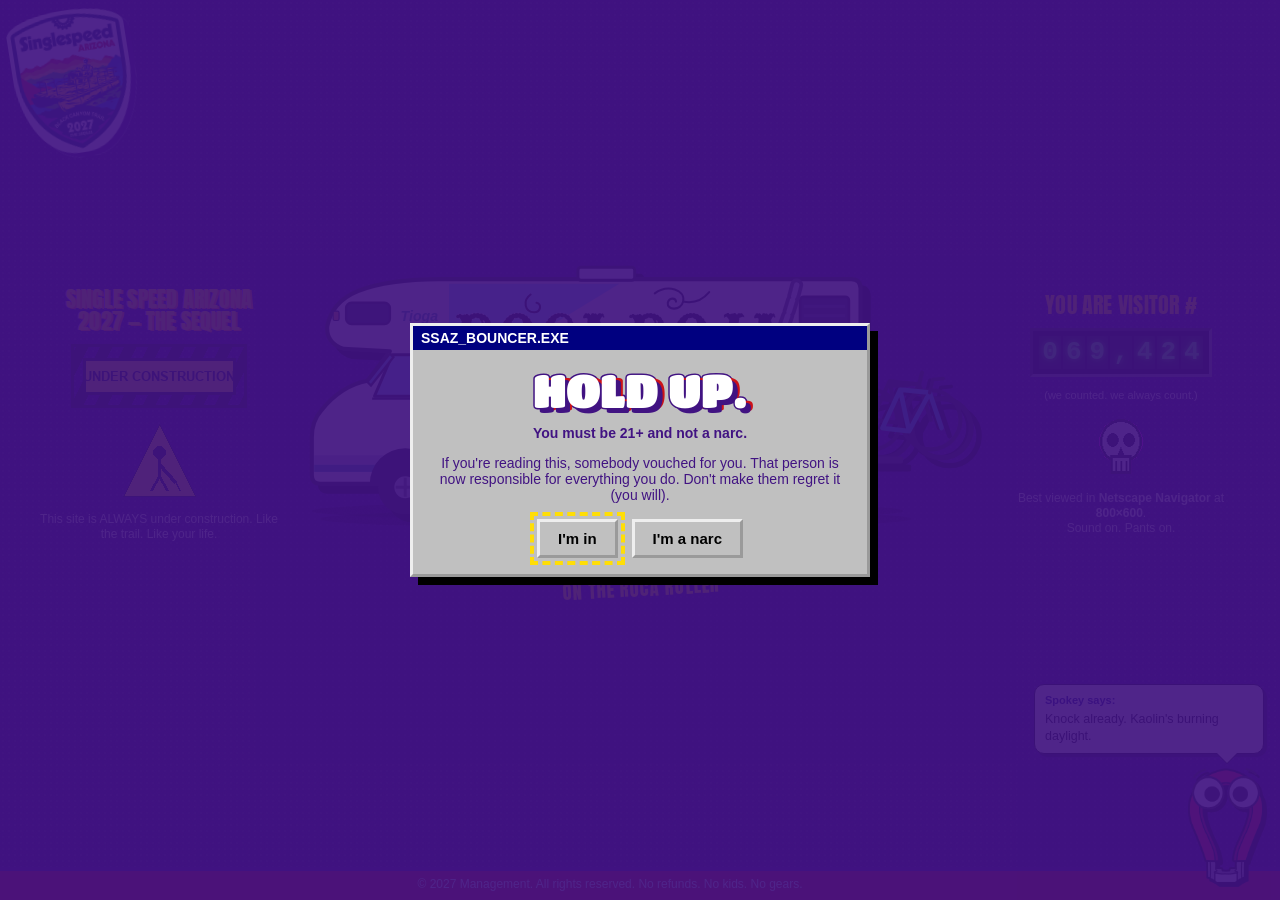
==== commit 58e561d8: "SSAZ chainring favicon on every page Co-Authored-By: Claude Opus 5.5 <noreply@anthropic.com>" ====
--- a/index.html
+++ b/index.html
@@ -4,6 +4,10 @@
 <meta charset="utf-8">
 <meta name="viewport" content="width=device-width, initial-scale=1">
 <meta name="robots" content="noindex, nofollow">
+<link rel="icon" href="favicon.ico" sizes="any">
+<link rel="icon" type="image/png" sizes="32x32" href="assets/favicon-32.png">
+<link rel="icon" type="image/png" sizes="192x192" href="assets/favicon-192.png">
+<link rel="apple-touch-icon" href="assets/apple-touch-icon.png">
 <title>Occupied</title>
 <link rel="preconnect" href="https://fonts.googleapis.com">
 <link rel="preconnect" href="https://fonts.gstatic.com" crossorigin>
--- a/css/site.css
+++ b/css/site.css
@@ -349,6 +349,19 @@
 .roamer { position: absolute; z-index: 24; width: 130px; display: block; background: none; transform: rotate(var(--tilt, 0deg)); }
 /* left/right offsets are set by tuck() in js/site.js to fit the page margin */
 @media (max-width: 1300px) { .roamer { width: 97px; } }
+.roamer.big { width: 163px; }   /* 1.25x, e.g. Scandinavian Jesus */
+@media (max-width: 1300px) { .roamer.big { width: 121px; } }
+/* camp page on screens without gutters: the quest sign parks at the right end of the banner */
+.roamer.parked { right: 3%; top: 112px; width: 120px; z-index: 25; }
+.catalog:has(.roamer.parked) .banner { padding-right: 150px; }
+/* desktop: every floating cutout 1.5x */
+@media (min-width: 1301px) {
+  .floater { width: 195px; }
+  .floater.wide { width: 276px; }
+  .floater.slim { width: 156px; }
+  .roamer { width: 195px; }
+  .roamer.big { width: 245px; }
+}
 .roamer img { display: block; width: 100%; height: auto; filter: drop-shadow(4px 4px 0 var(--navy)); }
 .roamer:hover, .roamer:focus-visible { background: none; animation: floater-bounce .45s steps(3) infinite; }
 .roamer:hover img, .roamer:focus-visible img { filter: drop-shadow(3px 0 0 var(--yellow)) drop-shadow(-3px 0 0 var(--yellow)) drop-shadow(0 3px 0 var(--yellow)) drop-shadow(0 -3px 0 var(--yellow)) drop-shadow(4px 4px 0 var(--navy)); }
@@ -374,7 +387,8 @@
 
 /* ---------- the bag of mushrooms (see mountShrooms in js/site.js) ---------- */
 
-.shroom-bag { position: absolute; z-index: 3; width: 66px; padding: 0; border: 0; background: none; cursor: pointer; animation: shroom-float 7s ease-in-out infinite; }
+.shroom-bag { position: absolute; z-index: 3; width: 83px; padding: 0; border: 0; background: none; cursor: pointer; animation: shroom-float 7s ease-in-out infinite; }
+.banner.bag-shelf { padding-bottom: 128px; }   /* room for the bag when the title fills the banner */
 .shroom-bag:hover, .shroom-bag:focus-visible { background: none; animation-duration: 1.6s; }
 .shroom-bag svg { display: block; width: 100%; height: auto; filter: drop-shadow(3px 3px 0 var(--navy)); }
 .shroom-bag .spark { position: absolute; color: #fff; font-size: 14px; line-height: 1; text-shadow: 0 0 6px var(--yellow); opacity: 0; animation: twinkle 2.6s ease-in-out infinite; pointer-events: none; }
@@ -457,8 +471,12 @@
   .floater.slim { width: 69px; }
   .catalog:has(.floater) .banner { padding-right: 104px; }
   .roamer { width: 78px; }
+  .roamer.big { width: 98px; }
+  .roamer.parked { width: 80px; top: 104px; right: 6px; }
+  .catalog:has(.roamer.parked) .banner { padding-right: 100px; }
   .spokey { width: 56px; }
-  .shroom-bag { width: 46px; }
+  .shroom-bag { width: 58px; }
+  .banner.bag-shelf { padding-bottom: 104px; }
   .barf { width: 48px; height: 48px; font-size: 24px; }
   .spokey-bubble { width: 180px; font-size: 12px; }
 }
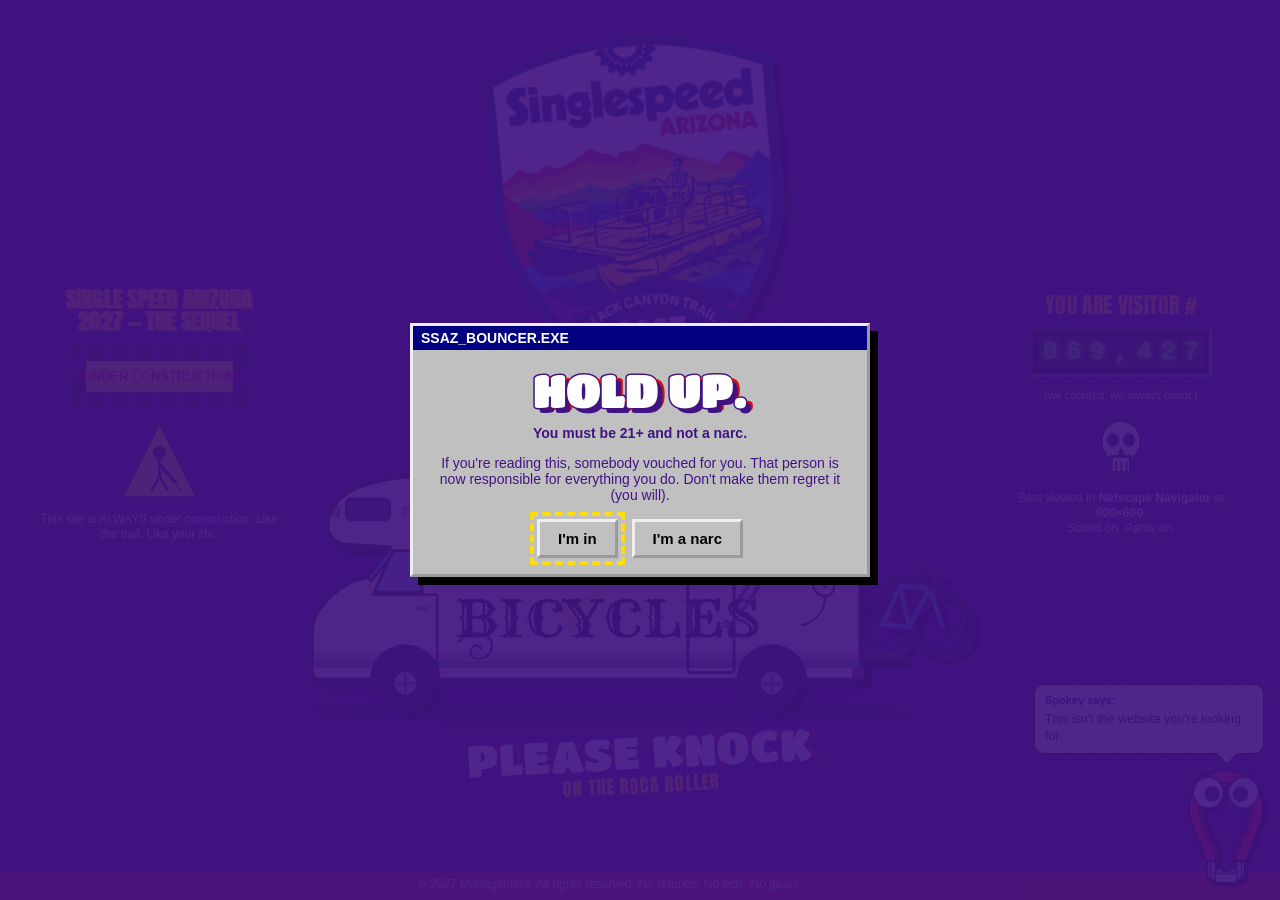
==== commit a28e9979: "Menu: Camp -> Home; family reunion heading; big logo + I'm-in logo splash on the gate Co-Authored-By" ====
--- a/index.html
+++ b/index.html
@@ -47,10 +47,29 @@
   .gate .bd { padding: 16px; text-align: center; }
   .gate h1 { font-size: clamp(30px, 7vw, 44px); margin: 4px 0 12px; }
   .gate .btns { display: flex; gap: 14px; justify-content: center; margin-top: 16px; flex-wrap: wrap; }
+  /* the logo, big, above the Roca Roller */
+  .gate-wrap { row-gap: 6px; }
+  .side { grid-row: 1 / span 2; }
+  .hero-logo { grid-column: 2; grid-row: 1; justify-self: center; width: clamp(190px, 24vw, 290px); transform: rotate(-5deg); filter: drop-shadow(7px 7px 0 #000); transition: transform .15s steps(2); }
+  .hero-logo:hover { transform: rotate(3deg) scale(1.05); background: none; }
+  .hero-logo img { display: block; width: 100%; height: auto; }
+  .door-btn { grid-row: 2; }
+  /* "I'm in": the logo fills the screen for a second, then fades to the page */
+  .splash { position: fixed; inset: 0; z-index: 200; background: var(--navy); display: grid; place-items: center; padding: 20px; opacity: 1; transition: opacity .9s ease; }
+  .splash[hidden] { display: none; }
+  .splash img { width: min(82vw, 66vh); height: auto; filter: drop-shadow(10px 10px 0 #000); animation: splash-in .6s cubic-bezier(.2, 1.6, .4, 1) both; }
+  .splash.out { opacity: 0; pointer-events: none; }
+  .splash.out img { transform: scale(1.15); transition: transform .9s ease; }
+  @keyframes splash-in { 0% { transform: scale(.3) rotate(-20deg); opacity: 0; } 100% { transform: scale(1) rotate(-3deg); opacity: 1; } }
+  @media (prefers-reduced-motion: reduce) { .splash img { animation: none; } .splash, .splash.out img { transition: none; } }
+  body[data-gate] > .sticker { display: none; }
   .bottom { position: fixed; left: 0; right: 0; bottom: 0; background: var(--berry); color: var(--paper); border-top: 4px solid var(--navy); text-align: center; padding: 6px 70px 8px 10px; font-size: 12px; }
   @media (max-width: 768px) {
     .gate-wrap { grid-template-columns: 1fr; padding-top: 110px; }
-    .door-btn { grid-column: 1; width: 100%; margin: 0 auto; }
+    .door-btn { grid-column: 1; grid-row: auto; width: 100%; margin: 0 auto; }
+    .gate-wrap { padding-top: 24px; }
+    .hero-logo { grid-column: 1; grid-row: auto; width: min(62vw, 240px); }
+    .side { grid-row: auto; }
     .side.left { order: 2; } .side.right { order: 3; }
   }
 </style>
@@ -73,7 +92,11 @@
   </div>
 </div>
 
+<div class="splash" id="splash" hidden aria-hidden="true"><img src="assets/logo.png" alt=""></div>
+
 <main class="gate-wrap">
+  <a class="hero-logo" href="index.html"><img src="assets/logo.png" width="392" height="480" alt="Singlespeed Arizona 2027 — The Sequel. Black Canyon Trail."></a>
+
   <div class="side left">
     <div class="cond misreg">Single Speed Arizona<br>2027 — The Sequel</div>
     <img src="assets/gif/construction.gif" width="176" height="64" alt="Under construction">
@@ -180,7 +203,13 @@
   var door = document.getElementById("door");
   document.getElementById("im-in").addEventListener("click", function () {
     gate.hidden = true;
-    door.focus();
+    var splash = document.getElementById("splash");
+    var reduce = window.matchMedia && window.matchMedia("(prefers-reduced-motion: reduce)").matches;
+    splash.hidden = false;
+    setTimeout(function () {
+      splash.classList.add("out");
+      setTimeout(function () { splash.hidden = true; door.focus(); }, reduce ? 0 : 950);
+    }, reduce ? 600 : 1600);
   });
   document.getElementById("im-in").focus();
 
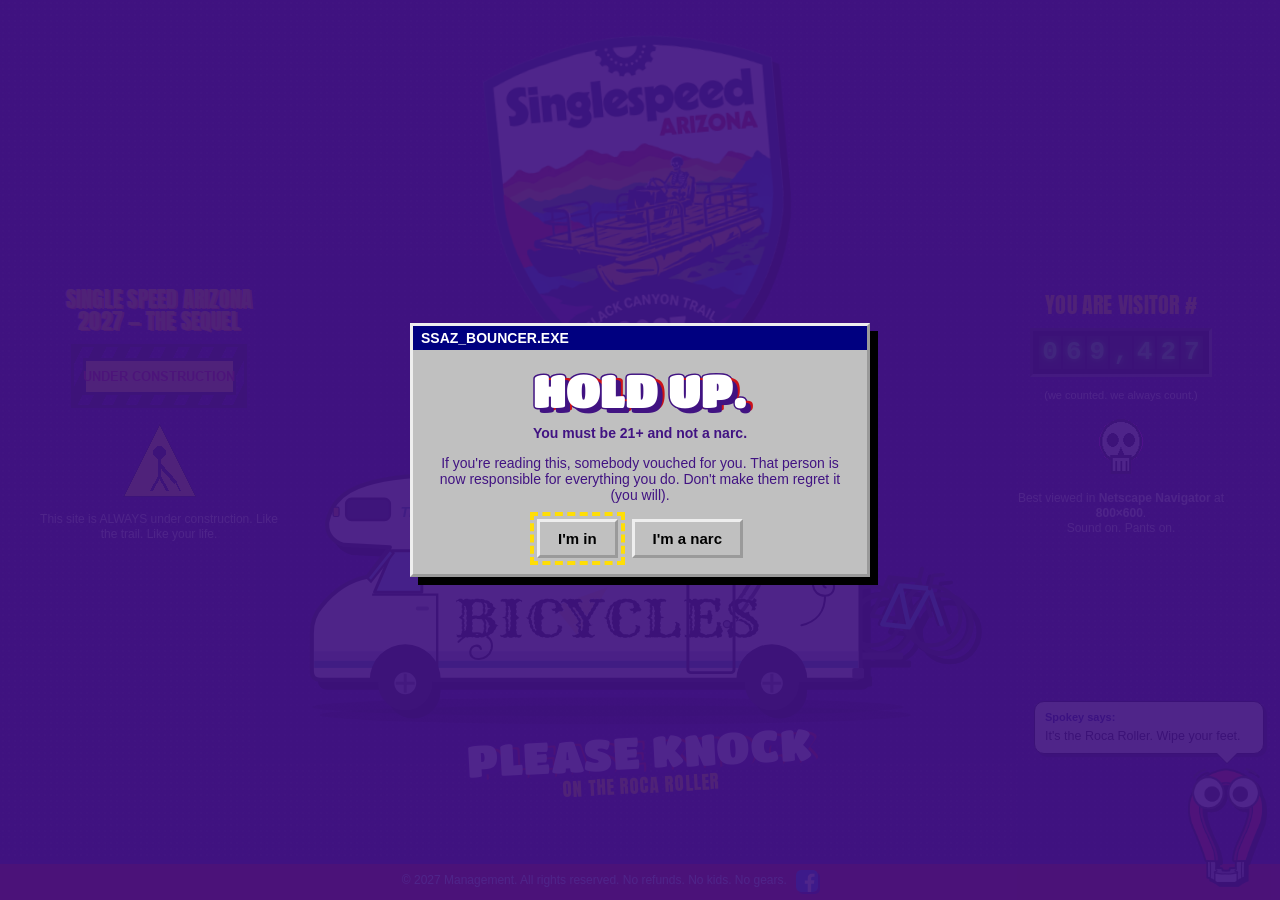
==== commit 70cb1528: "Facebook link in footers, 6 more floaters (94) Co-Authored-By: Claude Opus 5.5 <noreply@anthropic.co" ====
--- a/index.html
+++ b/index.html
@@ -183,7 +183,7 @@
   </div>
 </main>
 
-<div class="bottom">© 2027 Management. All rights reserved. No refunds. No kids. No gears.</div>
+<div class="bottom">© 2027 Management. All rights reserved. No refunds. No kids. No gears. <a class="fb" href="https://www.facebook.com/SingleSpeedArizona" target="_blank" rel="noopener" aria-label="Single Speed Arizona on Facebook" title="Single Speed Arizona on Facebook"><svg viewBox="0 0 24 24" width="22" height="22" aria-hidden="true" focusable="false"><rect width="24" height="24" rx="5" fill="#1877F2"/><path d="M16.5 24v-9.1h3l.5-3.6h-3.5V9.1c0-1 .3-1.8 1.8-1.8h1.9V4.1c-.3 0-1.5-.1-2.8-.1-2.8 0-4.6 1.7-4.6 4.8v2.6H9.6v3.6h3.2V24z" fill="#fff"/></svg></a></div>
 
 <script src="js/site.js"></script>
 <script>
--- a/css/site.css
+++ b/css/site.css
@@ -33,7 +33,7 @@
   font-family: var(--body);
   font-size: 13px;
   line-height: 1.25;
-  overflow-x: hidden;
+  overflow-x: clip;  /* clip, not hidden: hidden turns body into a second scroll box (double scrollbar) */
 }
 
 a { color: var(--berry); font-weight: bold; }
@@ -306,6 +306,10 @@
 .footer .legal { font-family: var(--cond); text-transform: uppercase; font-size: 16px; letter-spacing: .02em; }
 .footer .bestviewed { font-size: 11px; font-style: italic; margin-top: 6px; }
 .after-footer { height: 70px; }
+/* Facebook link at the end of the legal line */
+.fb { display: inline-block; vertical-align: middle; margin-left: 6px; line-height: 0; border-radius: 5px; transition: transform .15s steps(2); }
+.fb svg { display: block; box-shadow: 2px 2px 0 var(--navy); border-radius: 5px; }
+.fb:hover, .fb:focus-visible { background: none; transform: rotate(-8deg) scale(1.15); }
 
 /* phone toast */
 .toast {
@@ -412,7 +416,7 @@
 html.tripping .gate-wrap > * { animation: trip-hue 7s linear infinite; }
 /* things go wavy and furry, borders sparkle */
 html.tripping .panel, html.tripping .info, html.tripping .hero, html.tripping .mgmt, html.tripping .card,
-html.tripping .snap, html.tripping .polaroid, html.tripping .postcard, html.tripping .banner h1, html.tripping .topbar a {
+html.tripping .snap, html.tripping .polaroid, html.tripping .envelope, html.tripping .note-paper, html.tripping .check, html.tripping .banner h1, html.tripping .topbar a {
   filter: url(#ssaz-fur);
   animation: trip-wobble 3.4s ease-in-out infinite alternate, trip-glow 1.3s ease-in-out infinite alternate;
 }
